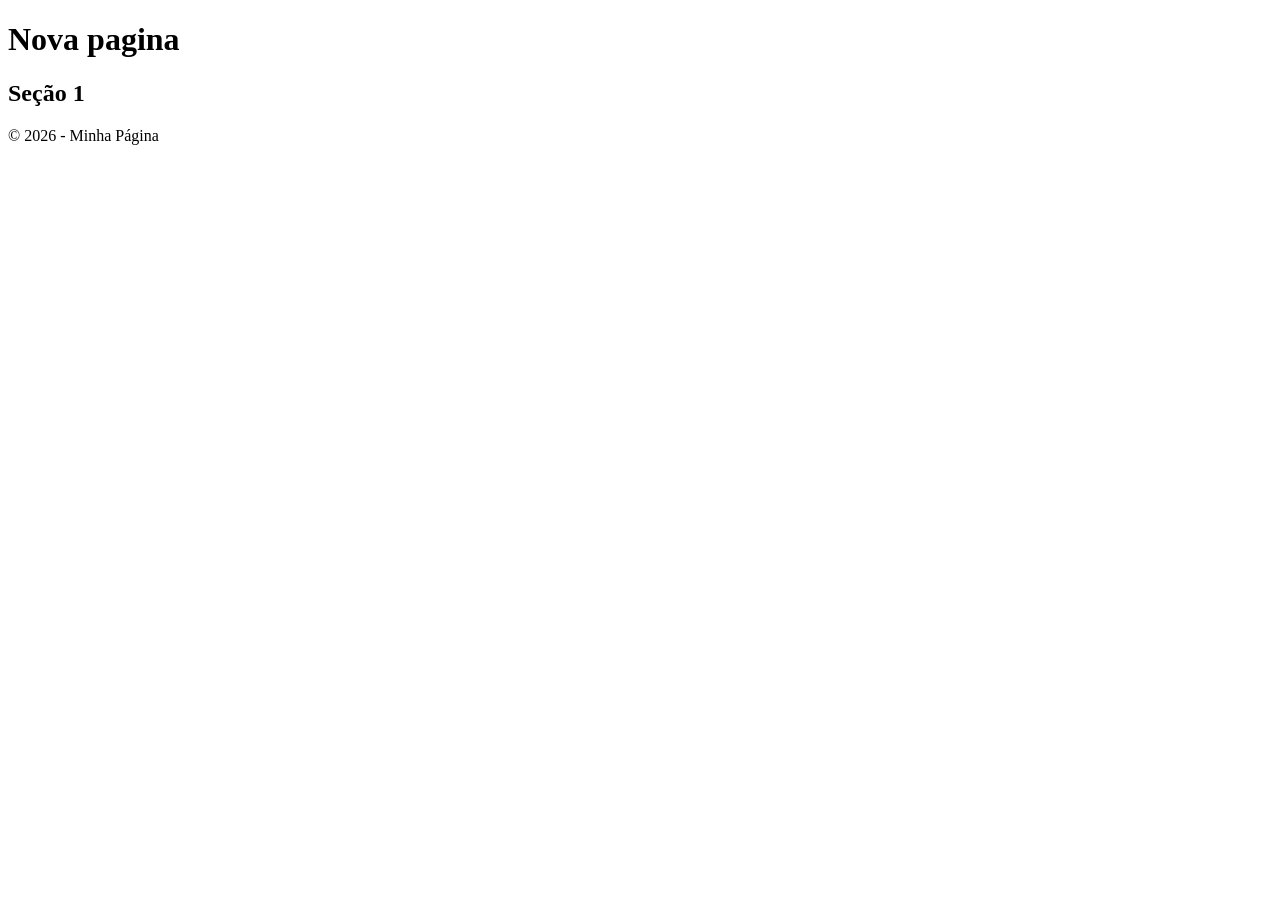
==== pagina1.html @ b8d014e3 "Estruturamos a pagina1.html." ====
<!DOCTYPE html>

<!-- 
O DOCTYPE é o DTD (Document Type Definition) que é o responsável por 
informar o navegador da versão do html que está sendo carregado.
-->

<html lang="pt-br">
	
	<head>
		<meta charset="UTF-8">
		<title>Pagina 1</title>
	</head>

	<body>
		<header>
			<h1>Nova pagina</h1>
		</header>
		<main>
			<section>
				<h2>Seção 1</h2>
			</section>
		</main>
		<footer>
			<p>&copy; 2026 - Minha Página</p>
		</footer>
	</body>

</html>
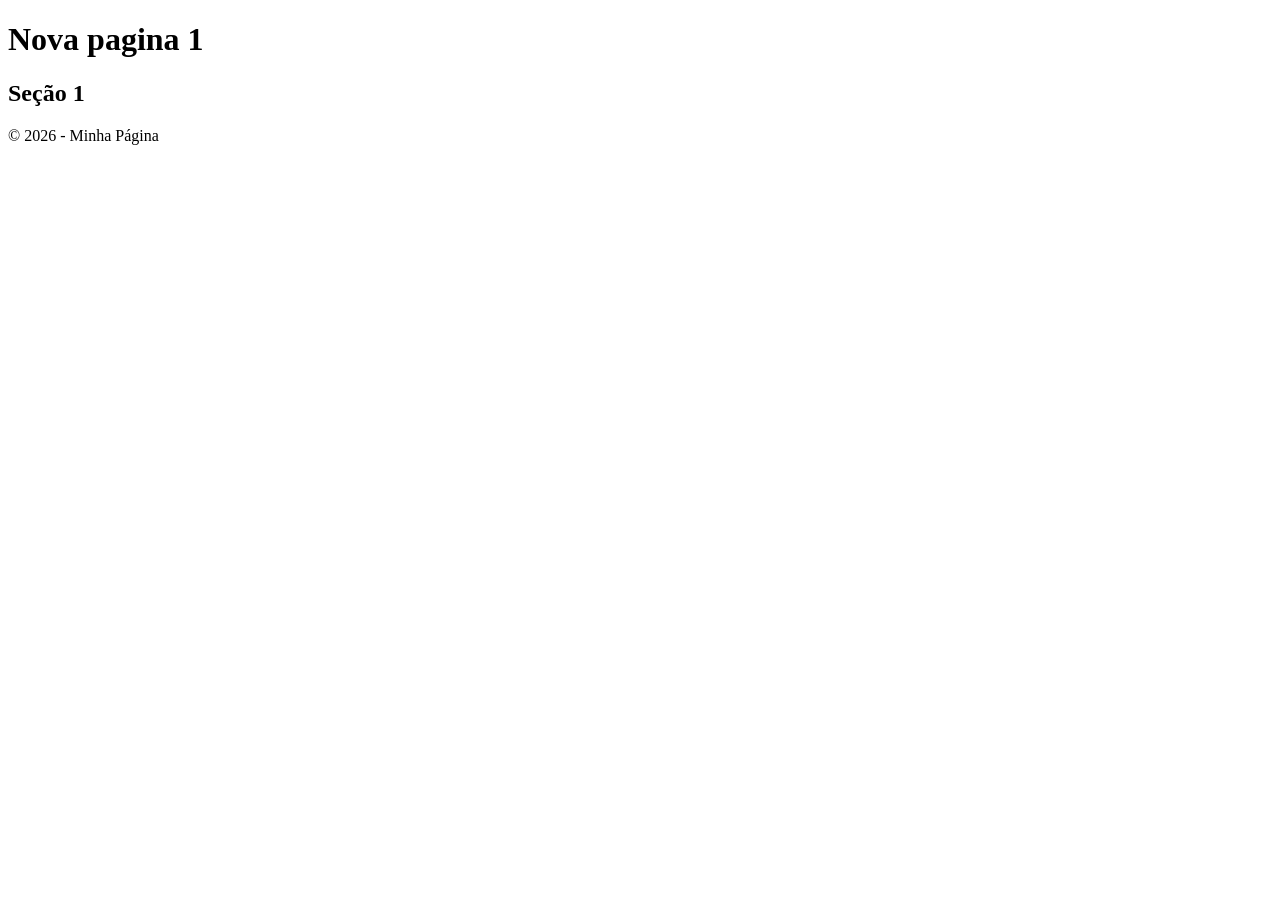
==== commit efd0922e: "Estruturamos a pagina1.html." ====
--- a/pagina1.html
+++ b/pagina1.html
@@ -14,7 +14,7 @@
 
 	<body>
 		<header>
-			<h1>Nova pagina</h1>
+			<h1>Nova pagina 1</h1>
 		</header>
 		<main>
 			<section>
